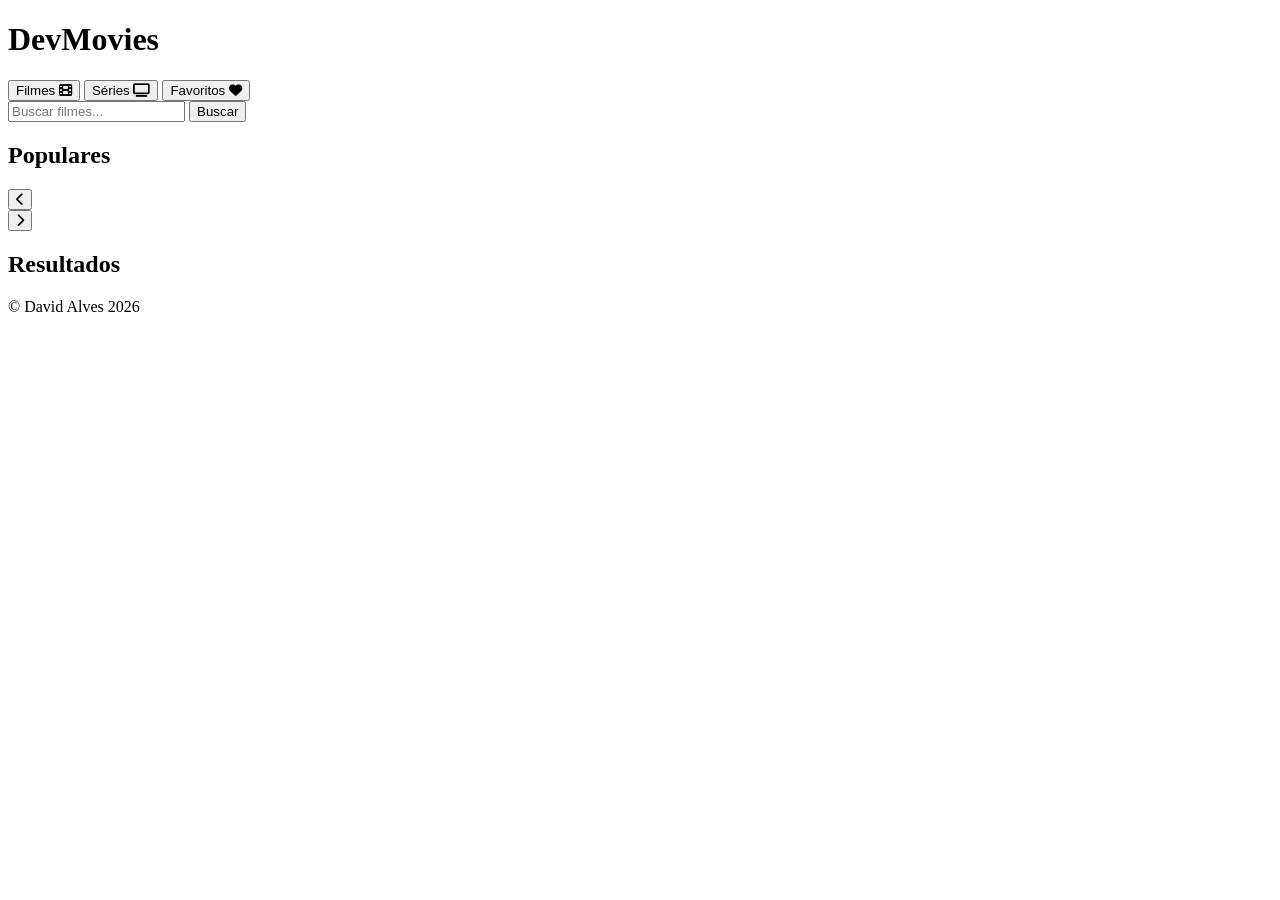
==== index.html @ f48f6e4c "commit initial" ====
<!DOCTYPE html>
<html lang="pt-BR">
<head>
<meta charset="UTF-8">
<meta name="viewport" content="width=device-width, initial-scale=1.0">
<title>DevMovies</title>

<link rel="stylesheet" href="./Assets/css/style.css">

<link href="https://fonts.googleapis.com/css2?family=Bebas+Neue&display=swap" rel="stylesheet">

<link rel="stylesheet" href="https://cdnjs.cloudflare.com/ajax/libs/font-awesome/6.5.0/css/all.min.css">
</head>

<body>

<header class="navbar">
    <h1 class="logo" onclick="voltarInicio()">DevMovies</h1>

    <nav>
        <button onclick="filtrar('movie')">Filmes <i class="fa-solid fa-film"></i></button>
        <button onclick="filtrar('tv')">Séries <i class="fa-solid fa-tv"></i></button>
        <button onclick="mostrarFavoritos()">Favoritos <i class="fa-solid fa-heart"></i></button>
    </nav>
</header>

<div class="spacer"></div>

<div class="search-box">
    <input type="text" id="pesquisa" placeholder="Buscar filmes...">
    <button onclick="buscarFilme(document.getElementById('pesquisa').value)">Buscar</button>
</div>

<h2 class="secao">Populares</h2>

<div class="carrossel-container">
    <button class="seta esquerda" onclick="scrollCarrossel(-1)">
        <i class="fa-solid fa-chevron-left"></i>
    </button>

    <div id="carrossel" class="carrossel"></div>

    <button class="seta direita" onclick="scrollCarrossel(1)">
        <i class="fa-solid fa-chevron-right"></i>
    </button>
</div>

<h2 class="secao">Resultados</h2>
<div id="resultado" class="grid"></div>

<footer>
    <p>&copy; David Alves 2026</p>
</footer>

<script src="./Assets/js/script.js"></script>

</body>
</html>
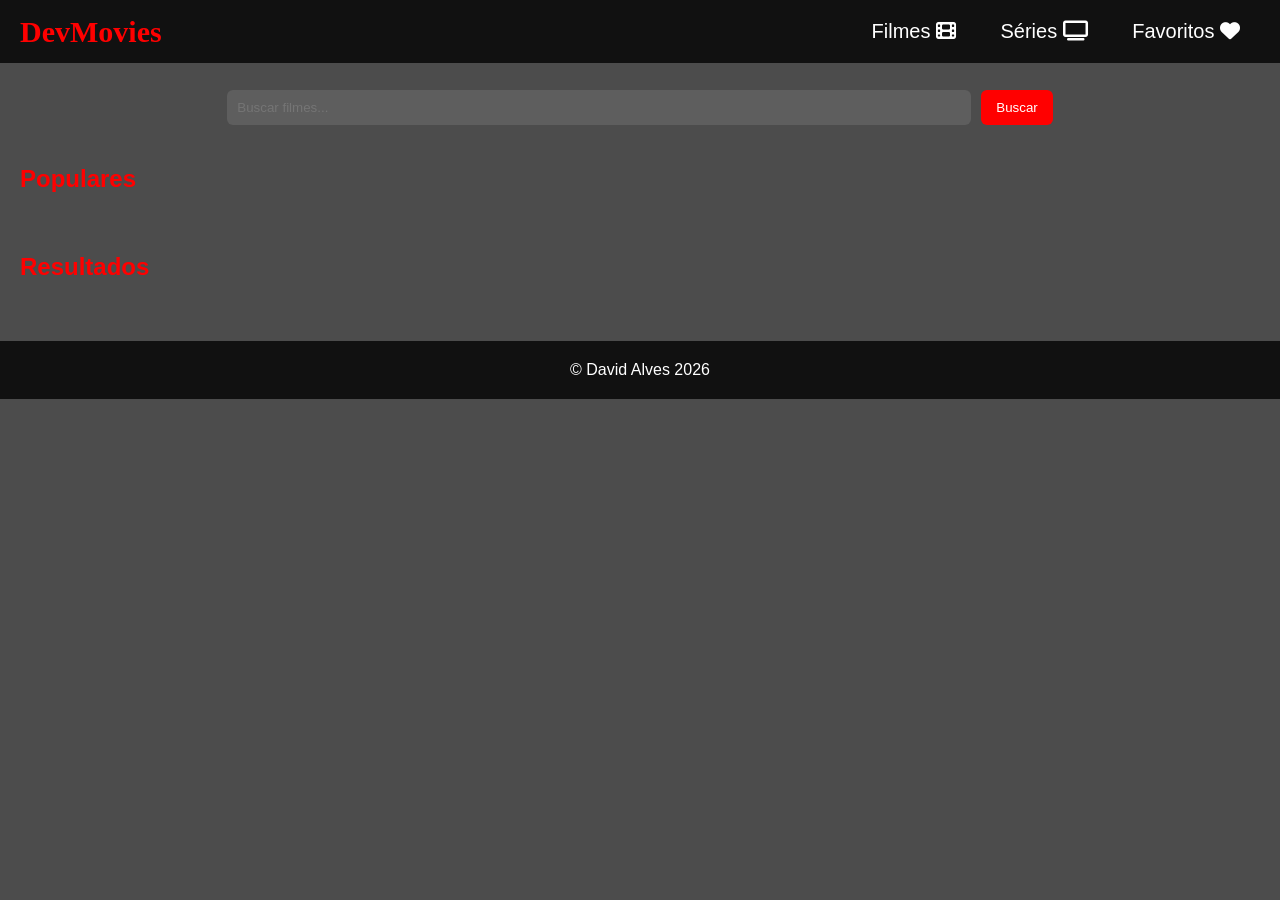
==== commit 2e18ac02: "Alteração do caminho das pastas" ====
--- a/index.html
+++ b/index.html
@@ -5,7 +5,7 @@
 <meta name="viewport" content="width=device-width, initial-scale=1.0">
 <title>DevMovies</title>
 
-<link rel="stylesheet" href="./Assets/css/style.css">
+<link rel="stylesheet" href="./assets/css/style.css">
 
 <link href="https://fonts.googleapis.com/css2?family=Bebas+Neue&display=swap" rel="stylesheet">
 
@@ -52,7 +52,7 @@
     <p>&copy; David Alves 2026</p>
 </footer>
 
-<script src="./Assets/js/script.js"></script>
+<script src="./assets/js/script.js"></script>
 
 </body>
 </html>
--- a/assets/css/style.css
+++ b/assets/css/style.css
@@ -0,0 +1,273 @@
+/* RESET */
+* {
+    margin: 0;
+    padding: 0;
+    box-sizing: border-box;
+}
+
+body {
+    background: url('https://image.tmdb.org/t/p/original/9yBVqNruk6Ykrwc32qrK2TIE5xw.jpg') no-repeat center/cover;
+    color: white;
+    font-family: Arial, sans-serif;
+}
+
+body::before {
+    content: "";
+    position: fixed;
+    width: 100%;
+    height: 100%;
+    background: rgba(0,0,0,0.7);
+    z-index: -1;
+}
+
+/* HEADER */
+.navbar {
+    position: fixed;
+    top: 0;
+    width: 100%;
+    background: #111;
+    display: flex;
+    justify-content: space-between;
+    align-items: center;
+    padding: 10px 20px;
+    z-index: 999;
+}
+
+.logo {
+    font-family: 'Bebas Neue';
+    font-size: 30px;
+    color: red;
+    cursor: pointer;
+    transition: 0.3s;
+}
+
+.logo:hover {
+    transform: scale(1.1);
+}
+
+nav button {
+    background: transparent;;
+    padding: 10px;
+    font-size: 20px;
+    border: none;
+    color: white;
+    cursor: pointer;
+    margin: 0 10px;
+    transition: 0.3s;
+}
+
+nav button:hover {
+    color: red;
+    transform: scale(1.1);
+}
+
+.spacer {
+    height: 70px;
+}
+
+/* BUSCA */
+.search-box {
+    display: flex;
+    justify-content: center;
+    gap: 10px;
+    padding: 20px;
+}
+
+.search-box input {
+    width: 60%;
+    padding: 10px;
+    border-radius: 6px;
+    border: none;
+    background: rgba(255,255,255,0.1);
+    color: white;
+    transition: 0.3s;
+}
+
+.search-box input:focus {
+    background: rgba(0,0,0,0.6);
+    outline: none;
+}
+
+.search-box button {
+    background: red;
+    border: none;
+    padding: 10px 15px;
+    color: white;
+    cursor: pointer;
+    border-radius: 6px;
+    transition: 0.3s;
+}
+
+.search-box button:hover {
+    transform: scale(1.1);
+}
+
+/* TITULOS */
+.secao {
+    margin: 20px;
+    color: red;
+}
+
+/* CARROSSEL */
+.carrossel-container {
+    position: relative;
+}
+
+.carrossel {
+    display: flex;
+    overflow: hidden;
+    gap: 10px;
+    padding: 10px 20px;
+    scroll-behavior: smooth;
+}
+
+.carrossel img {
+    width: 150px;
+    border-radius: 8px;
+    cursor: pointer;
+    transition: 0.3s;
+}
+
+.carrossel img:hover {
+    transform: scale(1.1);
+}
+
+/* SETAS */
+.seta {
+    position: absolute;
+    top: 50%;
+    transform: translateY(-50%);
+    background: rgba(0,0,0,0.4);
+    border: none;
+    color: white;
+    font-size: 25px;
+    cursor: pointer;
+    padding: 10px;
+    opacity: 0;
+    transition: 0.3s;
+}
+
+.carrossel-container:hover .seta {
+    opacity: 1;
+}
+
+.esquerda { left: 0; }
+.direita { right: 0; }
+
+/* GRID */
+.grid {
+    display: grid;
+    grid-template-columns: repeat(auto-fill, minmax(150px,1fr));
+    gap: 15px;
+    padding: 20px;
+}
+
+.filme {
+    position: relative;
+}
+
+.filme img {
+    width: 100%;
+    border-radius: 8px;
+}
+
+.favorito {
+    position: absolute;
+    top: 8px;
+    right: 8px;
+    cursor: pointer;
+}
+
+.favorito i {
+    color: white;
+}
+
+
+/* FADE RESULTADOS */
+.grid {
+    animation: fade 0.5s;
+}
+
+@keyframes fade {
+    from {opacity:0}
+    to {opacity:1}
+}
+
+/* FAVORITO ANIMAÇÃO */
+.favorito i {
+    transition: 0.3s;
+}
+
+.favorito.ativo i {
+    color: red;
+    animation: pulse 0.4s;
+}
+
+@keyframes pulse {
+    0% {transform: scale(1);}
+    50% {transform: scale(1.4);}
+    100% {transform: scale(1);}
+}
+
+/* MOVIE PAGE */
+.movies {
+    display: flex;
+    gap: 20px;
+    padding: 40px;
+    justify-content: center;
+    align-items: center;
+    flex-wrap: wrap;
+}
+
+.movies h2 {
+    display: flex;
+    justify-content: center;
+}
+
+
+
+.movies img {
+    width: 250px;
+}
+
+#trailer {
+    display: flex;
+    justify-content: center;
+    margin: 20px;
+}
+
+#trailer iframe {
+    width: 80%;
+    height: 450px;
+    border-radius: 10px;
+}
+
+footer {
+    text-align: center;
+    padding: 20px;
+    background: #111;
+    display: flex;
+    justify-content: center;
+    align-items: center;
+    gap: 10px;
+}
+
+/* RESPONSIVO */
+@media (max-width:768px){
+    .movies {
+        flex-direction: column;
+        text-align: center;
+    }
+    .search-box input {
+        width: 80%;
+    }
+    .carrossel img {
+        width: 120px;
+    }
+
+    #trailer iframe {
+        width: 95%;
+        height: 250px;
+    }
+}
+
